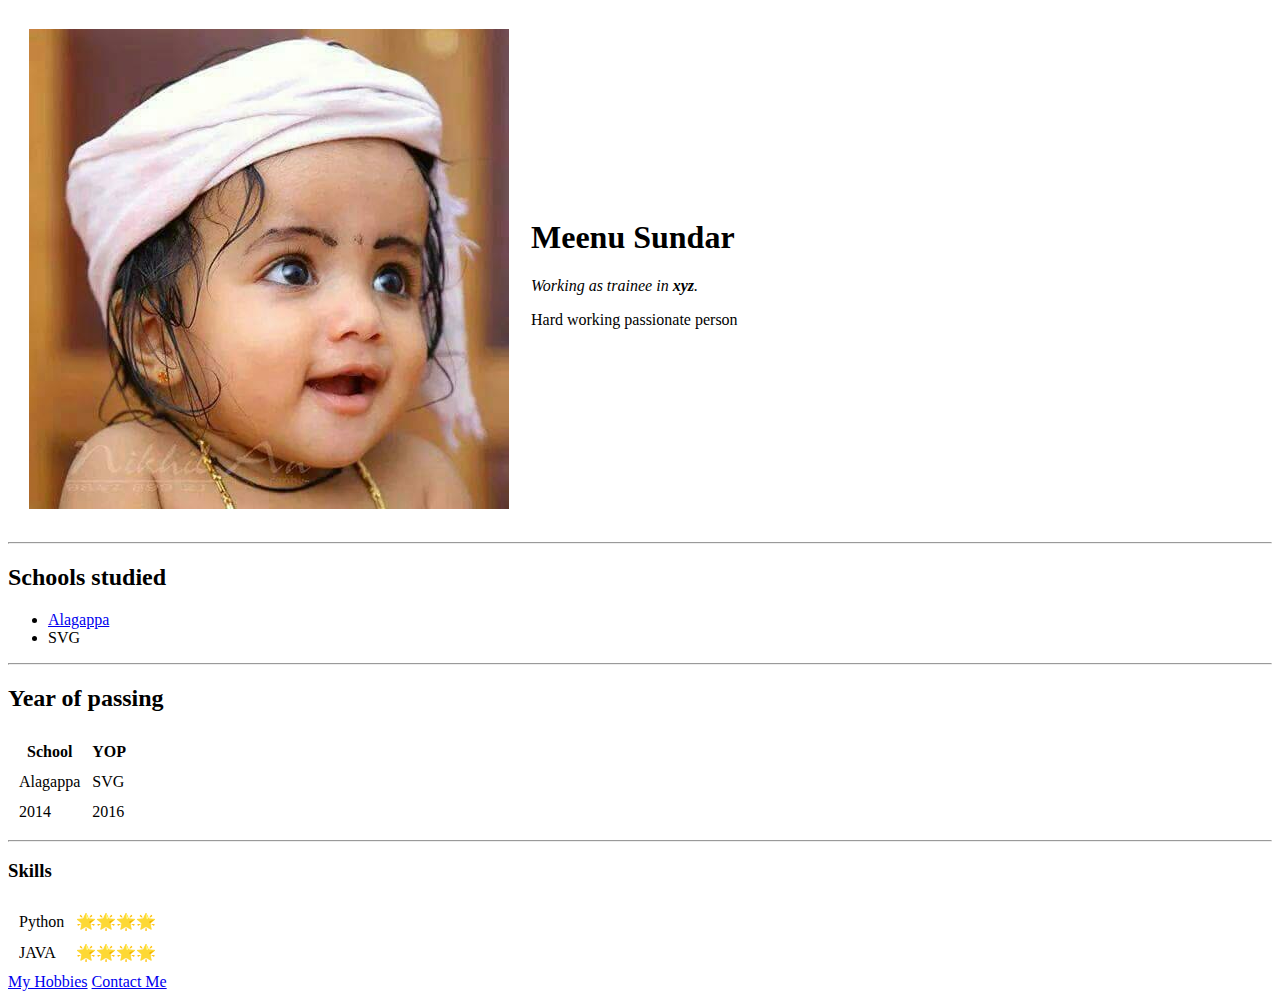
==== index.html @ 5138355e "Add initial CV Website files" ====
<!DOCTYPE html>
<html lang="en" dir="ltr">
  <head>
    <meta charset="utf-8">
    <title>Meenu's Personal site</title>
  </head>
  <body>
    <table cellspacing = "20">
      <tr>
        <td>  <img src="ref.jpg" alt="Meenu's profile picure"> </td>
        <td>
            <h1>Meenu Sundar</h1>
            <p><em>Working as trainee in <strong>xyz</strong>.</em></p>
            <p>Hard working passionate person</p>
        </td>
      </tr>
    </table>

  <hr>
  <h2>Schools studied</h2>
  <ul>
    <li><a href="http://www.alagappaschoolkaraikudi.com/">Alagappa</a></li>
    <li>SVG</li>
  </ul>
  <hr>
  <h2>Year of passing</h2>
  <table cellspacing = '10'>
    <thead>
      <tr>
        <th>School</th>
        <th>YOP</th>
      </tr>
    </thead>
    <tbody>
      <tr>
        <td>
          Alagappa
        </td>
        <td>
          SVG
        </td>
      </tr>
      <tr>
        <td>
          2014
        </td>
        <td>
          2016
        </td>
      </tr>
    </tbody>
  </table>
<hr>

<table >
  <h3>Skills</h3>
         <table cellspacing = '10'>
           <tr>
             <td>Python</td>
             <td>🌟🌟🌟🌟</td>
           </tr>
           <tr>
             <td>JAVA</td>
             <td>🌟🌟🌟🌟</td>
           </tr>
         </table>
       </td>

 </table>
  <a href="Hobbies.html">My Hobbies</a>
  <a href="Contact_me.html">Contact Me</a>
  </body>
</html>
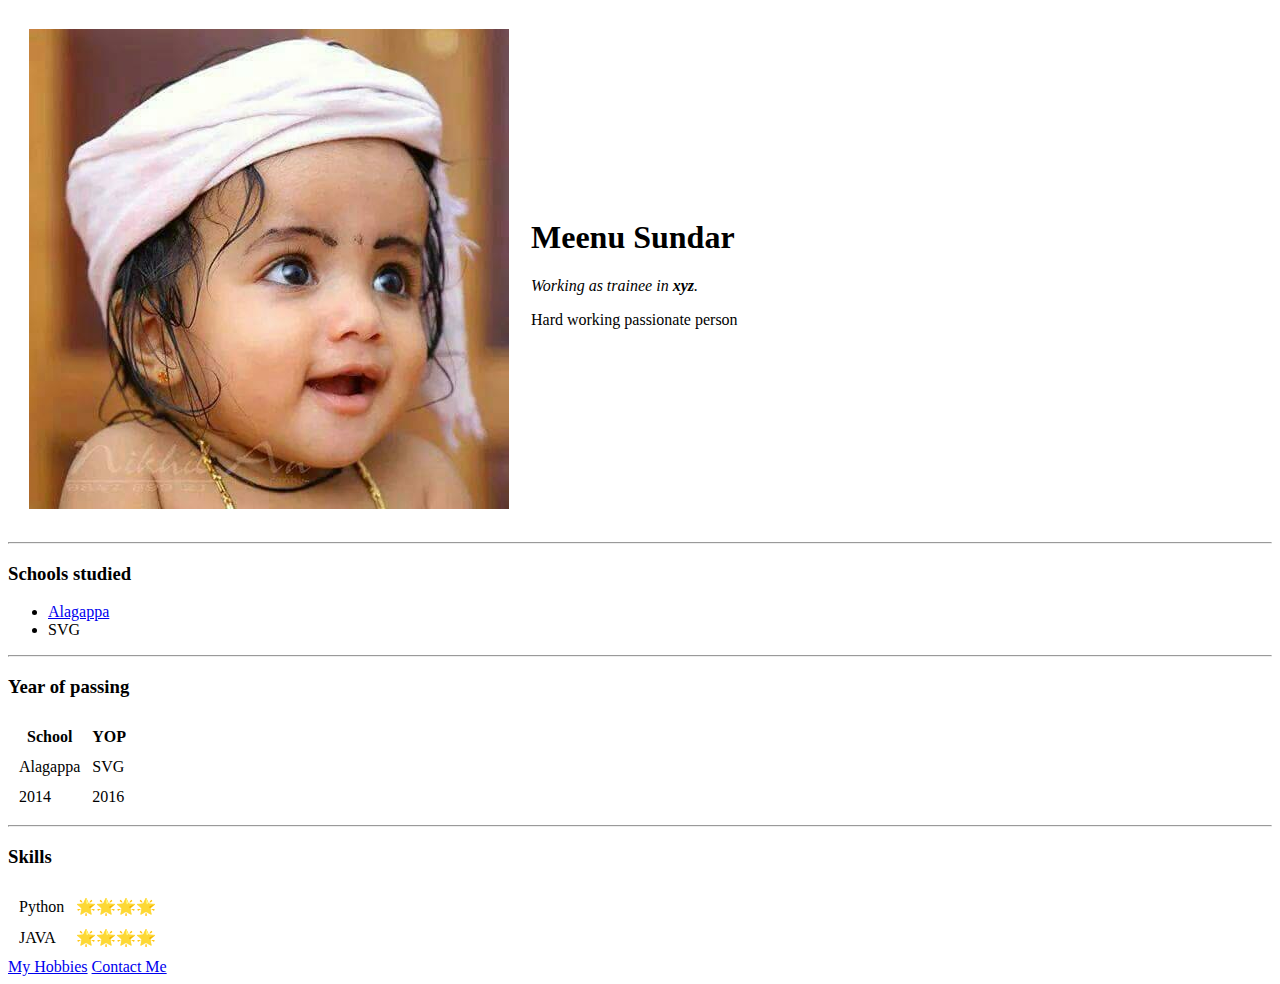
==== commit c0b79d08: "Update index.html" ====
--- a/index.html
+++ b/index.html
@@ -3,8 +3,9 @@
   <head>
     <meta charset="utf-8">
     <title>Meenu's Personal site</title>
+    <link rel="stylesheet" href="css/style.css">
   </head>
-  <body>
+  <body >
     <table cellspacing = "20">
       <tr>
         <td>  <img src="ref.jpg" alt="Meenu's profile picure"> </td>
@@ -17,13 +18,13 @@
     </table>
 
   <hr>
-  <h2>Schools studied</h2>
+  <h3>Schools studied</h3>
   <ul>
     <li><a href="http://www.alagappaschoolkaraikudi.com/">Alagappa</a></li>
     <li>SVG</li>
   </ul>
   <hr>
-  <h2>Year of passing</h2>
+  <h3>Year of passing</h3>
   <table cellspacing = '10'>
     <thead>
       <tr>
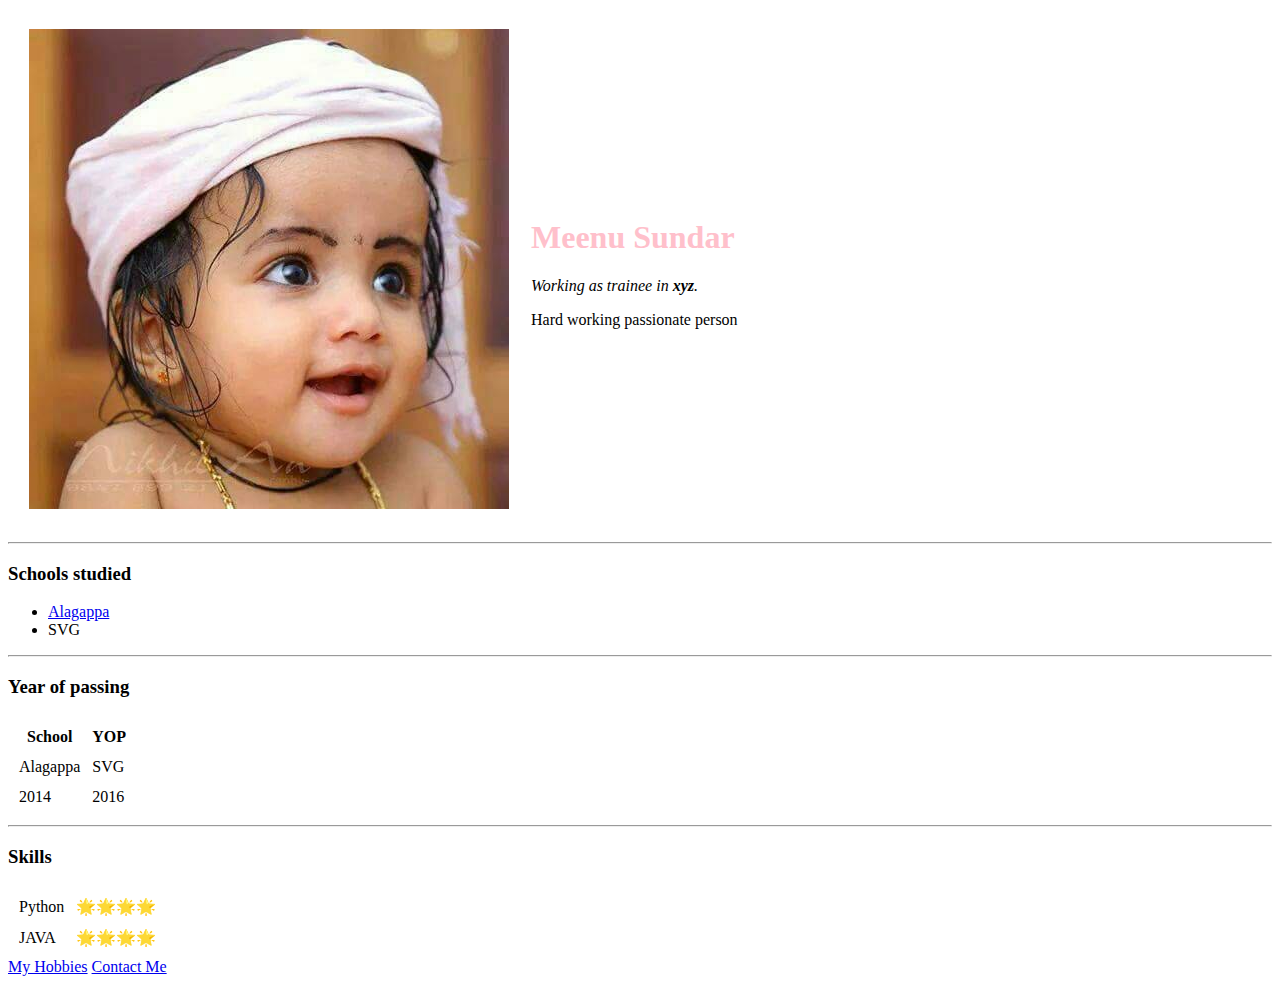
==== commit 8b4f70d1: "Update index.html" ====
--- a/index.html
+++ b/index.html
@@ -3,7 +3,7 @@
   <head>
     <meta charset="utf-8">
     <title>Meenu's Personal site</title>
-    <link rel="stylesheet" href="css/style.css">
+    <link rel="stylesheet" href="/css/style.css">
   </head>
   <body >
     <table cellspacing = "20">
--- a/css/style.css
+++ b/css/style.css
@@ -0,0 +1,38 @@
+/*************************TAG SELECTORS**************************/
+
+h1{
+  color:pink;
+}
+/*
+img{
+  background-color: red;
+}
+*/
+
+/***************************CLASS SELECTORS***********************/
+.k{
+  background-color: green;
+}
+.o{
+  background-color: red;
+}
+.ice{
+   background-color: green;
+}
+.broccoli{
+  background-color: red;
+}
+.circular{
+  border-radius: 100%
+}
+/***************************ID SELECTORS***********************/
+#heading{
+  color:red;
+}
+/*******************PSEUDO CLASS*************************/
+img:hover{
+  background-color: gold;
+}
+h1:hover{
+  background-color: purple;
+}
